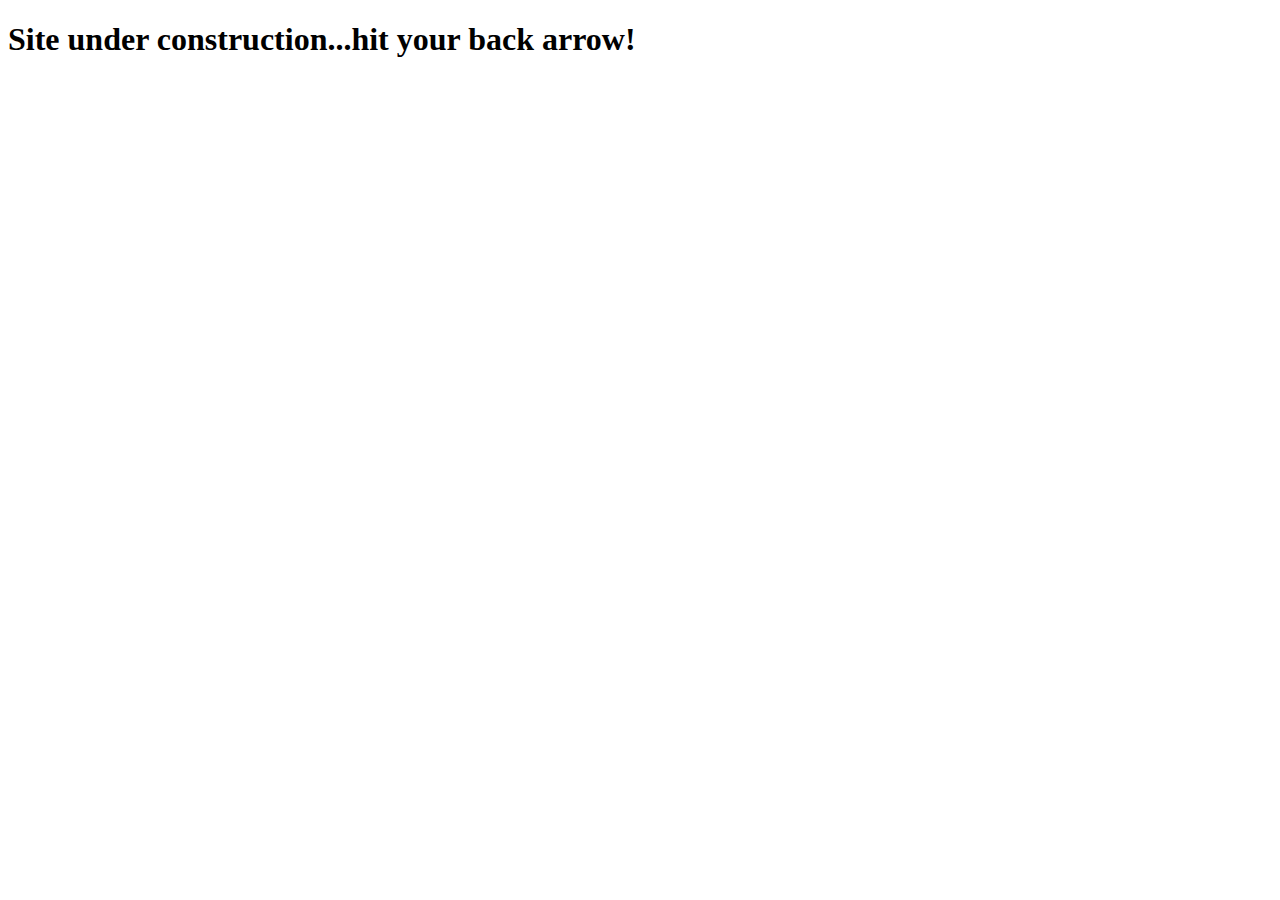
==== contact.html @ 0e0425fb "added the reviews page" ====
<!DOCTYPE html>
<html lang="en">
  <head>
    <meta charset="UTF-8" />
    <meta http-equiv="X-UA-Compatible" content="IE=edge" />
    <meta name="viewport" content="width=device-width, initial-scale=1.0" />
    <title>Document</title>
  </head>
  <body>
    <h1>Site under construction...hit your back arrow!</h1>
  </body>
</html>
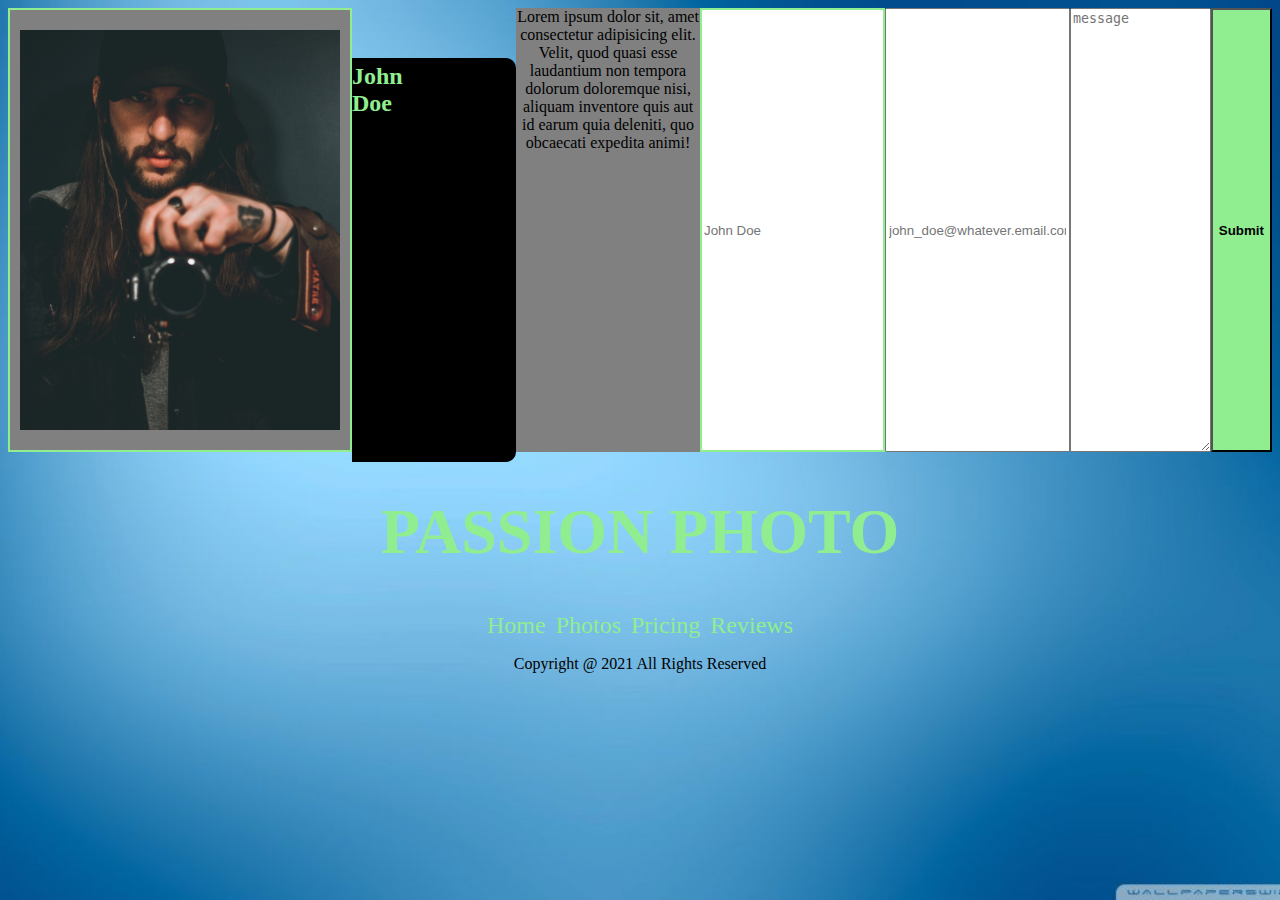
==== commit 0a8242e4: "fixed the pricing page" ====
--- a/contact.html
+++ b/contact.html
@@ -4,9 +4,46 @@
     <meta charset="UTF-8" />
     <meta http-equiv="X-UA-Compatible" content="IE=edge" />
     <meta name="viewport" content="width=device-width, initial-scale=1.0" />
-    <title>Document</title>
+    <title>Mintbean Learn-a-bit Challenge 05 - Contact</title>
+    <link rel="stylesheet" href="contact.css" />
   </head>
-  <body>
-    <h1>Site under construction...hit your back arrow!</h1>
+  <body id="contactBody">
+    <section id="contactSection">
+      <img
+        src="./images/Selfie.jpg"
+        alt="man with long hair, beard, and mustache holding a camera taking a picture of himself"
+      />
+      <h1 id="header">John Doe</h1>
+      <p id="info">
+        Lorem ipsum dolor sit, amet consectetur adipisicing elit. Velit, quod
+        quasi esse laudantium non tempora dolorum doloremque nisi, aliquam
+        inventore quis aut id earum quia deleniti, quo obcaecati expedita animi!
+      </p>
+      <input id="name" type="text" placeholder="John Doe" required />
+      <input
+        id="Email"
+        type="text"
+        placeholder="john_doe@whatever.email.com"
+        required
+      />
+      <textarea id="message" type="text" placeholder="message"></textarea>
+      <button id="submitBtn">Submit</button>
+    </section>
+    <nav id="contactNavbar">
+      <div class="logo">
+        <h1>
+          <a href="https://mintbean.io/meets?sort=upcoming">PASSION PHOTO</a>
+        </h1>
+      </div>
+      <div id="navbar-links">
+        <ul>
+          <li><a href="index.html">Home</a></li>
+          <li><a href="photos.html">Photos</a></li>
+          <li><a href="pricing.html">Pricing</a></li>
+          <li><a href="reviews.html">Reviews</a></li>
+        </ul>
+      </div>
+      <p id="copyright">Copyright @ 2021 All Rights Reserved</p>
+    </nav>
   </body>
 </html>
--- a/contact.css
+++ b/contact.css
@@ -0,0 +1,118 @@
+#contactBody {
+  animation: fadeIn ease 3s;
+  animation-iteration-count: 1;
+  animation-fill-mode: forwards;
+  background-image: url(./images/blueBackground.jpg);
+  background-position: center center;
+  background-size: cover;
+  background-repeat: no-repeat;
+  background-attachment: fixed;
+}
+
+@keyframes fadeIn {
+  0% {
+    opacity: 0;
+  }
+  100% {
+    opacity: 1;
+  }
+}
+
+#contactSection {
+  display: flex;
+}
+
+#contactInfo {
+  display: flex;
+  flex-direction: column;
+  justify-content: space-between;
+  height: 100%;
+}
+
+#form {
+  display: flex;
+  flex-direction: column;
+}
+
+#name,
+#email {
+  border: lightgreen solid 2px;
+}
+
+#submitBtn {
+  color: black;
+  font-weight: bold;
+  background-color: lightgreen;
+}
+
+img {
+  max-width: 400px;
+  max-height: 400px;
+  border: solid lightgreen 2px;
+  padding: 20px 10px 20px 10px;
+  background-color: gray;
+}
+
+#header {
+  display: flex;
+  flex-direction: row;
+  justify-content: flex-start;
+  width: fit-content;
+  padding-right: 90px;
+  padding-top: 5px;
+  padding-bottom: 5px;
+  margin-top: 50px;
+  margin-bottom: -10px;
+  z-index: 5;
+  font-size: x-large;
+  color: lightgreen;
+  background-color: black;
+  border-top-right-radius: 10px;
+  border-bottom-right-radius: 10px;
+}
+
+#info {
+  display: flex;
+  width: 15rem;
+  background-color: gray;
+  text-align: center;
+  margin: 0;
+}
+
+#contactNavbar {
+  display: flex;
+  flex-direction: column;
+  align-items: center;
+  text-align: center;
+}
+
+#navbar-links ul {
+  display: flex;
+  margin: 0;
+  padding: 0;
+  gap: 10px;
+}
+
+#navbar-links ul li {
+  list-style-type: none;
+}
+
+li a {
+  font-size: 1.5rem;
+  text-decoration: none;
+  color: lightgreen;
+}
+
+.logo {
+  font-size: 2rem;
+}
+
+.logo a {
+  color: lightgreen;
+  text-decoration: none;
+}
+
+.logo a:hover,
+li a:hover {
+  color: green;
+}
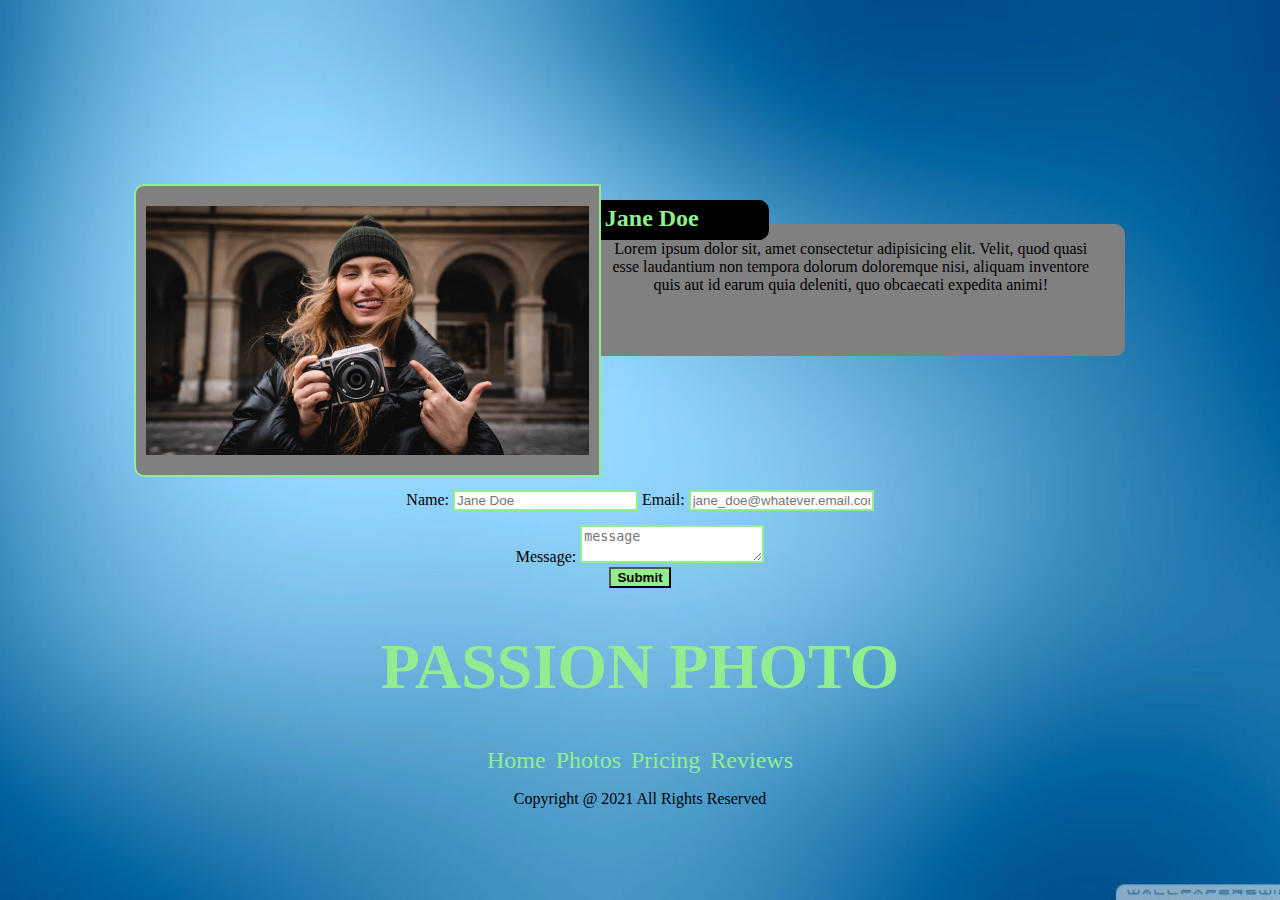
==== commit 417447f8: "changing contact page layout" ====
--- a/contact.html
+++ b/contact.html
@@ -11,28 +11,40 @@
     <section id="contactSection">
       <img
         src="./images/Selfie.jpg"
-        alt="man with long hair, beard, and mustache holding a camera taking a picture of himself"
+        alt="woman with long light-brown hair wearing a snow hat holding a camera taking a selfie"
       />
-      <h1 id="header">John Doe</h1>
+      <h1 id="header">Jane Doe</h1>
       <p id="info">
         Lorem ipsum dolor sit, amet consectetur adipisicing elit. Velit, quod
         quasi esse laudantium non tempora dolorum doloremque nisi, aliquam
         inventore quis aut id earum quia deleniti, quo obcaecati expedita animi!
       </p>
-      <input id="name" type="text" placeholder="John Doe" required />
+    </section>
+    <form>
+      <label for="name">Name: </label>
+      <input id="name" type="text" placeholder="Jane Doe" required />
+      <label for="email">Email: </label>
       <input
-        id="Email"
+        id="email"
         type="text"
-        placeholder="john_doe@whatever.email.com"
+        placeholder="jane_doe@whatever.email.com"
         required
       />
-      <textarea id="message" type="text" placeholder="message"></textarea>
-      <button id="submitBtn">Submit</button>
-    </section>
+      <div>
+        <label for="message">Message: </label>
+        <textarea id="message" type="text" placeholder="message"></textarea>
+      </div>
+      <div>
+        <input type="submit" value="Submit" id="submitBtn" />
+      </div>
+    </form>
     <nav id="contactNavbar">
       <div class="logo">
         <h1>
-          <a href="https://mintbean.io/meets?sort=upcoming">PASSION PHOTO</a>
+          <a
+            href="https://mintbean.io/meets/d499a14f-e7af-440e-aa93-44614ce2d3dc"
+            >PASSION PHOTO</a
+          >
         </h1>
       </div>
       <div id="navbar-links">
--- a/contact.css
+++ b/contact.css
@@ -1,4 +1,5 @@
 #contactBody {
+  margin-top: 10%;
   animation: fadeIn ease 3s;
   animation-iteration-count: 1;
   animation-fill-mode: forwards;
@@ -20,23 +21,23 @@
 
 #contactSection {
   display: flex;
-}
-
-#contactInfo {
-  display: flex;
-  flex-direction: column;
-  justify-content: space-between;
-  height: 100%;
+  justify-content: first baseline;
 }
 
 #form {
   display: flex;
-  flex-direction: column;
+  flex-direction: row;
 }
 
 #name,
+#email,
+#message {
+  margin-top: 1em;
+  border: lightgreen solid 2px;
+}
+
 #email {
-  border: lightgreen solid 2px;
+  min-width: fit-content;
 }
 
 #submitBtn {
@@ -46,23 +47,22 @@
 }
 
 img {
-  max-width: 400px;
-  max-height: 400px;
+  border-top-left-radius: 10px;
+  border-bottom-left-radius: 10px;
+  max-width: 35%;
+  max-height: 35%;
   border: solid lightgreen 2px;
   padding: 20px 10px 20px 10px;
+  margin-top: 3.5rem;
+  margin-left: 10%;
   background-color: gray;
 }
 
 #header {
-  display: flex;
-  flex-direction: row;
-  justify-content: flex-start;
-  width: fit-content;
-  padding-right: 90px;
-  padding-top: 5px;
-  padding-bottom: 5px;
-  margin-top: 50px;
-  margin-bottom: -10px;
+  margin-top: 4.5rem;
+  white-space: nowrap;
+  padding: 5px 70px 0px 4px;
+  max-height: 35px;
   z-index: 5;
   font-size: x-large;
   color: lightgreen;
@@ -73,12 +73,21 @@
 
 #info {
   display: flex;
-  width: 15rem;
+  max-width: 500px;
+  min-width: 300px;
+  max-height: 100px;
   background-color: gray;
   text-align: center;
-  margin: 0;
+  padding-top: 1em;
+  padding-right: 1.5em;
+  padding-bottom: 1em;
+  margin-top: 6rem;
+  margin-left: -10.5rem;
+  border-top-right-radius: 10px;
+  border-bottom-right-radius: 10px;
 }
 
+#contactBody,
 #contactNavbar {
   display: flex;
   flex-direction: column;
@@ -116,3 +125,7 @@
 li a:hover {
   color: green;
 }
+
+#message {
+  margin-top: 1em;
+}
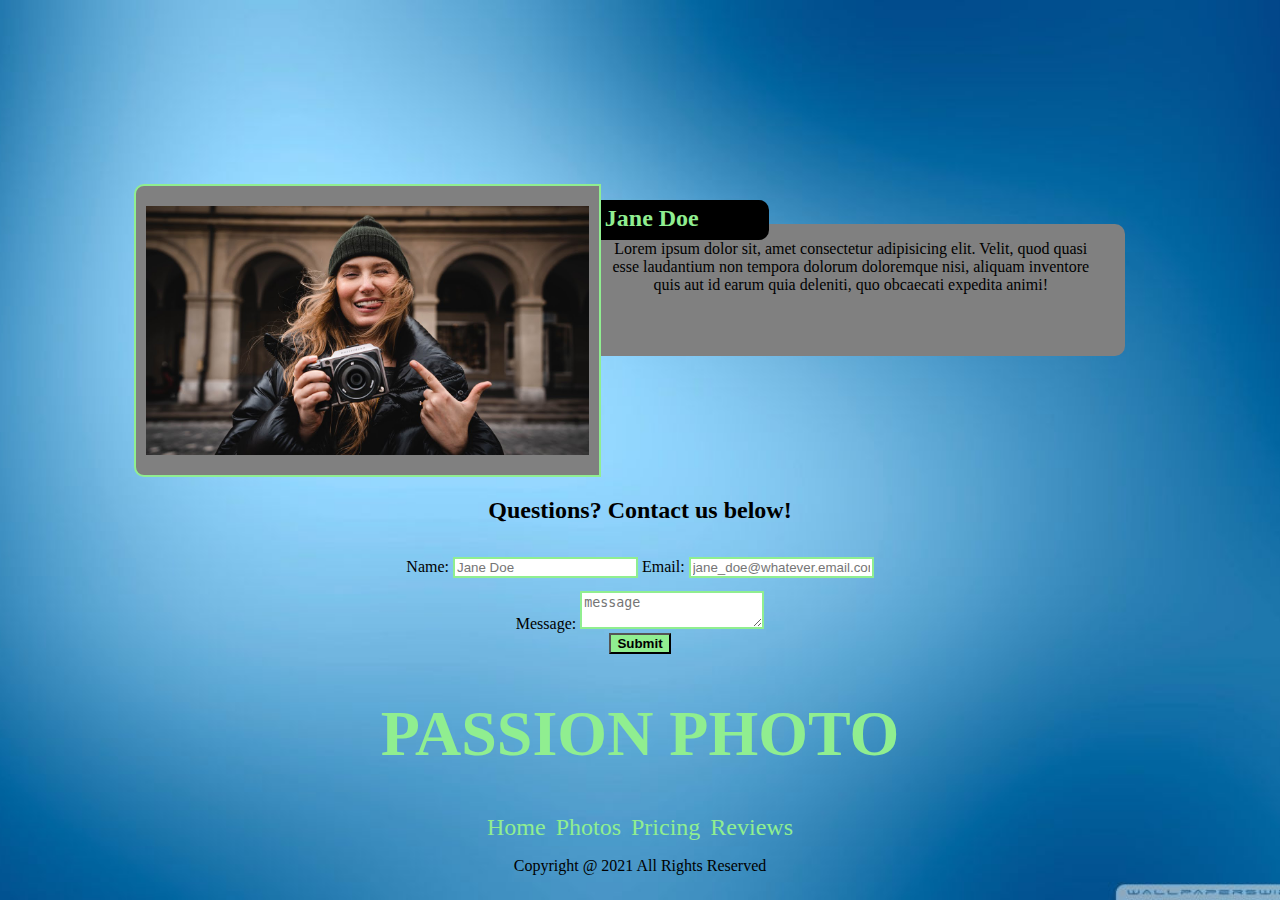
==== commit 9be62075: "adding some text" ====
--- a/contact.html
+++ b/contact.html
@@ -19,6 +19,9 @@
         quasi esse laudantium non tempora dolorum doloremque nisi, aliquam
         inventore quis aut id earum quia deleniti, quo obcaecati expedita animi!
       </p>
+    </section>
+    <section>
+      <h2>Questions? Contact us below!</h2>
     </section>
     <form>
       <label for="name">Name: </label>
